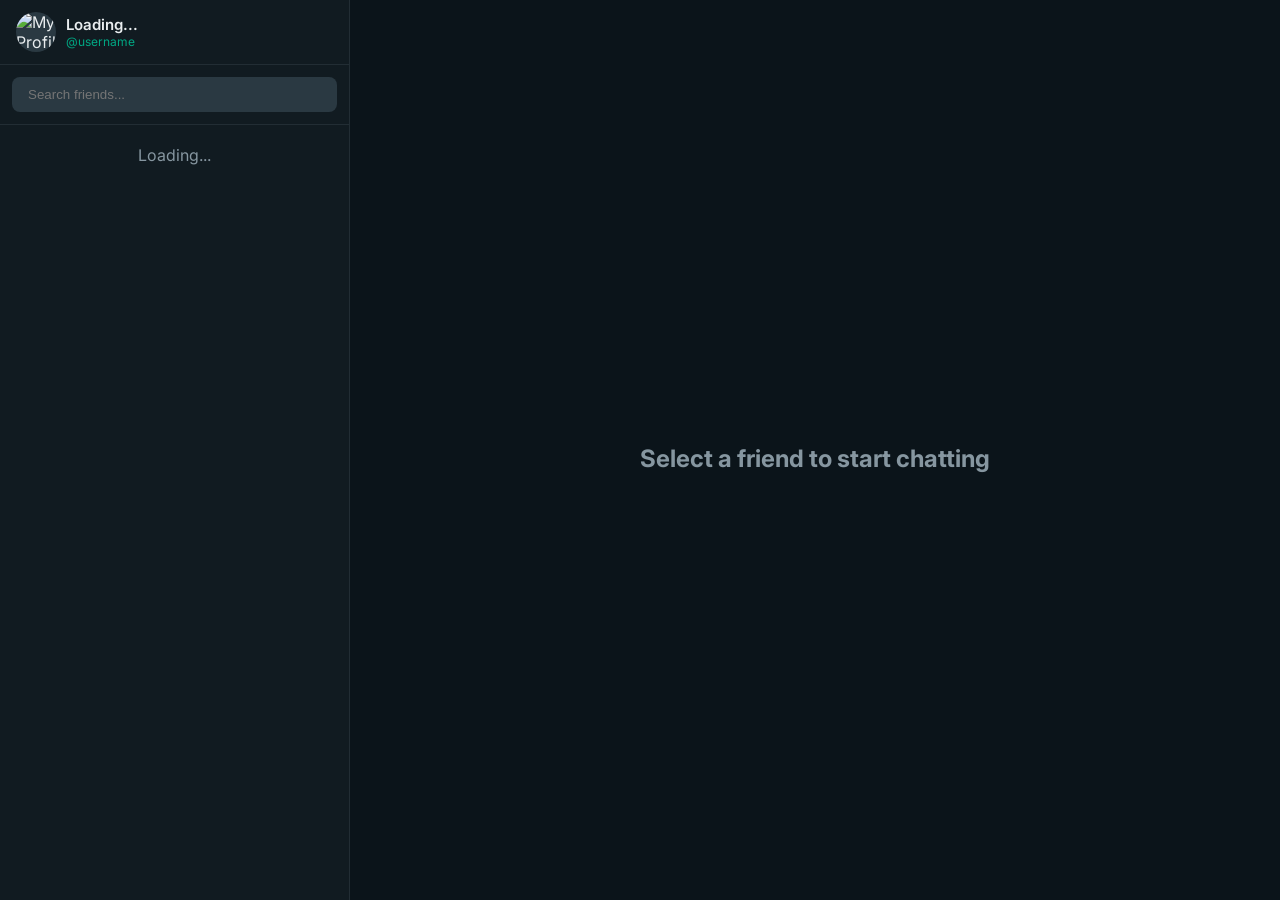
==== index.html @ bb592395 "Initial commit — Messager app" ====
<!DOCTYPE html>
<html lang="en">
<head>
    <meta charset="UTF-8">
    <meta name="viewport" content="width=device-width, initial-scale=1.0">
    <title>Messager</title>
    <link rel="stylesheet" href="style.css">
    <script src="https://unpkg.com/@phosphor-icons/web"></script>
</head>
<body>
    <div class="app-container">
        <!-- Sidebar -->
        <aside class="sidebar" id="sidebar">
            <header class="sidebar-header">
                <img src="https://ui-avatars.com/api/?name=Me&background=random" 
                     alt="My Profile" class="profile-avatar clickable-avatar" id="my-profile-avatar"
                     title="Edit Profile">
                <div class="sidebar-header-info" id="sidebar-header-info">
                    <div class="sidebar-my-name" id="sidebar-my-name">Loading...</div>
                    <div class="sidebar-my-username" id="sidebar-my-username">@username</div>
                </div>
                <div class="sidebar-actions">
                    <button class="attach-btn" id="edit-profile-btn" title="Edit Profile">
                        <i class="ph ph-pencil-simple ph-xl"></i>
                    </button>
                    <button class="attach-btn" id="logout-btn" title="Logout">
                        <i class="ph ph-sign-out ph-xl"></i>
                    </button>
                </div>
            </header>
            <div class="search-container">
                <input type="text" class="search-input" id="search-input" 
                       placeholder="Search friends...">
            </div>
            <div class="contact-list" id="contact-list">
                <div style="padding:20px;text-align:center;color:var(--text-secondary);">
                    Loading...
                </div>
            </div>
        </aside>

        <!-- Main Chat Area -->
        <main class="chat-area" id="chat-area">
            <div id="no-chat-selected" style="display:flex;flex-direction:column;
                 align-items:center;justify-content:center;height:100%;
                 color:var(--text-secondary);text-align:center;padding:20px;">
                <i class="ph ph-chat-teardrop-text" style="font-size:64px;margin-bottom:16px;"></i>
                <h2>Select a friend to start chatting</h2>
            </div>

            <div id="active-chat" style="display:none;height:100%;
                 flex-direction:column;width:100%;">
                <header class="chat-header">
                    <button class="attach-btn" id="back-btn" 
                            style="display:none;margin-right:8px;">
                        <i class="ph ph-arrow-left ph-xl"></i>
                    </button>
                    <img src="" alt="" class="profile-avatar" id="chat-avatar">
                    <div class="chat-header-info">
                        <div class="chat-header-name" id="chat-name">-</div>
                        <div class="chat-header-status">Online</div>
                    </div>
                </header>
                <div class="chat-messages" id="chat-messages"></div>
                <footer class="chat-input-area">
                    <!-- Hidden file input for image uploads -->
                    <input type="file" id="file-input" accept="image/*,video/*" style="display:none">
                    <button class="attach-btn" id="attach-btn" title="Send Image/Video">
                        <i class="ph ph-paperclip ph-xl"></i>
                    </button>
                    <input type="text" class="chat-input" id="msg-input" 
                           placeholder="Type a message">
                    <button class="send-btn" id="send-btn">
                        <i class="ph ph-paper-plane-right ph-xl"></i>
                    </button>
                </footer>
            </div>
        </main>
    </div>

    <!-- Profile Edit Modal -->
    <div class="modal-overlay" id="profile-modal" style="display:none;">
        <div class="modal-card">
            <div class="modal-header">
                <h3>Edit Profile</h3>
                <button class="attach-btn" id="close-profile-modal">
                    <i class="ph ph-x ph-xl"></i>
                </button>
            </div>
            <div class="modal-avatar-section">
                <img src="" alt="Avatar" class="modal-avatar" id="modal-avatar">
            </div>
            <div class="modal-body">
                <div class="modal-field">
                    <label for="profile-name-input">Display Name</label>
                    <input type="text" id="profile-name-input" placeholder="Your display name" maxlength="40">
                </div>
                <div class="modal-field">
                    <label for="profile-username-input">Username</label>
                    <div class="username-input-wrap">
                        <span class="at-prefix">@</span>
                        <input type="text" id="profile-username-input" placeholder="username" maxlength="24">
                    </div>
                    <div class="field-hint">Lowercase letters, numbers, underscores only</div>
                </div>
            </div>
            <div class="modal-footer">
                <div class="modal-error" id="profile-error"></div>
                <button class="btn-primary" id="save-profile-btn">Save Changes</button>
            </div>
        </div>
    </div>

    <!-- Firebase Compat (no imports needed!) -->
    <script src="https://www.gstatic.com/firebasejs/10.5.0/firebase-app-compat.js"></script>
    <script src="https://www.gstatic.com/firebasejs/10.5.0/firebase-auth-compat.js"></script>
    <script src="https://www.gstatic.com/firebasejs/10.5.0/firebase-firestore-compat.js"></script>
    <script src="firebase-config.js"></script>
    <script src="app.js"></script>
</body>
</html>
---- style.css ----
@import url('https://fonts.googleapis.com/css2?family=Inter:wght@300;400;500;600&display=swap');

:root {
  --bg-main: #0b141a;
  --bg-panel: #111b21;
  --bg-chat: #0b141a;
  --bg-hover: #202c33;
  --bg-input: #2a3942;
  --text-primary: #e9edef;
  --text-secondary: #8696a0;
  --accent: #00a884;
  --accent-hover: #008f6f;
  --msg-sent: #005c4b;
  --msg-received: #202c33;
  --border: #222d34;
}

* {
  box-sizing: border-box;
  margin: 0;
  padding: 0;
}

body {
  font-family: 'Inter', sans-serif;
  background-color: var(--bg-main);
  color: var(--text-primary);
  height: 100vh;
  display: flex;
  overflow: hidden;
}

/* Auth Page */
.auth-container {
  display: flex;
  justify-content: center;
  align-items: center;
  height: 100vh;
  width: 100%;
  background: linear-gradient(135deg, #0b141a, #111b21);
}

.auth-card {
  background-color: var(--bg-panel);
  padding: 40px;
  border-radius: 16px;
  box-shadow: 0 8px 32px rgba(0,0,0,0.4);
  width: 100%;
  max-width: 400px;
  text-align: center;
  animation: fadeIn 0.5s ease-out;
}

.auth-card h2 {
  margin-bottom: 24px;
  font-weight: 600;
  color: var(--text-primary);
}

.auth-form {
  display: flex;
  flex-direction: column;
  gap: 16px;
}

.input-group input {
  width: 100%;
  padding: 14px;
  border-radius: 8px;
  background-color: var(--bg-input);
  border: 1px solid var(--border);
  color: var(--text-primary);
  font-size: 15px;
  transition: border 0.3s;
}

.input-group input:focus {
  outline: none;
  border-color: var(--accent);
}

.btn-primary {
  background-color: var(--accent);
  color: #fff;
  padding: 14px;
  border: none;
  border-radius: 8px;
  font-size: 16px;
  font-weight: 500;
  cursor: pointer;
  transition: background-color 0.3s, transform 0.1s;
}

.btn-primary:hover {
  background-color: var(--accent-hover);
}

.btn-primary:active {
  transform: scale(0.98);
}

.auth-switch {
  margin-top: 20px;
  font-size: 14px;
  color: var(--text-secondary);
}

.auth-switch a {
  color: var(--accent);
  text-decoration: none;
  cursor: pointer;
}

.auth-switch a:hover {
  text-decoration: underline;
}

/* Chat Layout */
.app-container {
  display: flex;
  width: 100%;
  height: 100%;
  max-width: 1600px;
  margin: 0 auto;
}

/* Sidebar */
.sidebar {
  width: 350px;
  background-color: var(--bg-panel);
  display: flex;
  flex-direction: column;
  border-right: 1px solid var(--border);
}

.sidebar-header {
  padding: 12px 16px;
  background-color: var(--bg-panel);
  display: flex;
  align-items: center;
  gap: 10px;
  border-bottom: 1px solid var(--border);
}

.sidebar-header-info {
  flex: 1;
  min-width: 0;
}

.sidebar-my-name {
  font-size: 15px;
  font-weight: 600;
  color: var(--text-primary);
  white-space: nowrap;
  overflow: hidden;
  text-overflow: ellipsis;
}

.sidebar-my-username {
  font-size: 12px;
  color: var(--accent);
  white-space: nowrap;
  overflow: hidden;
  text-overflow: ellipsis;
}

.clickable-avatar {
  cursor: pointer;
  transition: opacity 0.2s, transform 0.2s;
}

.clickable-avatar:hover {
  opacity: 0.8;
  transform: scale(1.05);
}

/* Profile Edit Modal */
.modal-overlay {
  position: fixed;
  inset: 0;
  background: rgba(0,0,0,0.6);
  backdrop-filter: blur(4px);
  display: flex;
  align-items: center;
  justify-content: center;
  z-index: 999;
  animation: fadeIn 0.2s ease-out;
}

.modal-card {
  background-color: var(--bg-panel);
  border-radius: 16px;
  width: 100%;
  max-width: 400px;
  box-shadow: 0 20px 60px rgba(0,0,0,0.5);
  overflow: hidden;
  animation: slideInModal 0.25s ease-out;
}

@keyframes slideInModal {
  from { opacity: 0; transform: translateY(-20px) scale(0.97); }
  to   { opacity: 1; transform: translateY(0) scale(1); }
}

.modal-header {
  display: flex;
  justify-content: space-between;
  align-items: center;
  padding: 20px 20px 0;
}

.modal-header h3 {
  font-size: 17px;
  font-weight: 600;
}

.modal-avatar-section {
  display: flex;
  justify-content: center;
  padding: 20px 0 8px;
}

.modal-avatar {
  width: 80px;
  height: 80px;
  border-radius: 50%;
  border: 3px solid var(--accent);
  object-fit: cover;
}

.modal-body {
  padding: 16px 20px;
  display: flex;
  flex-direction: column;
  gap: 14px;
}

.modal-field {
  display: flex;
  flex-direction: column;
  gap: 6px;
}

.modal-field label {
  font-size: 13px;
  font-weight: 500;
  color: var(--text-secondary);
  text-transform: uppercase;
  letter-spacing: 0.05em;
}

.modal-field input {
  width: 100%;
  padding: 12px 14px;
  background-color: var(--bg-input);
  border: 1px solid var(--border);
  border-radius: 8px;
  color: var(--text-primary);
  font-size: 15px;
  transition: border-color 0.2s;
}

.modal-field input:focus {
  outline: none;
  border-color: var(--accent);
}

.username-input-wrap {
  display: flex;
  align-items: center;
  background-color: var(--bg-input);
  border: 1px solid var(--border);
  border-radius: 8px;
  overflow: hidden;
  transition: border-color 0.2s;
}

.username-input-wrap:focus-within {
  border-color: var(--accent);
}

.at-prefix {
  padding: 12px 8px 12px 14px;
  color: var(--accent);
  font-size: 15px;
  font-weight: 600;
  user-select: none;
}

.username-input-wrap input {
  border: none;
  border-radius: 0;
  padding: 12px 14px 12px 0;
}

.username-input-wrap input:focus {
  border-color: transparent;
}

.field-hint {
  font-size: 12px;
  color: var(--text-secondary);
}

.modal-footer {
  padding: 8px 20px 20px;
  display: flex;
  flex-direction: column;
  gap: 8px;
}

.modal-error {
  font-size: 13px;
  color: #ff6b6b;
  min-height: 18px;
  text-align: center;
}

.profile-avatar {
  width: 40px;
  height: 40px;
  border-radius: 50%;
  background-color: var(--bg-input);
  object-fit: cover;
}

.search-container {
  padding: 12px;
  border-bottom: 1px solid var(--border);
}

.search-input {
  width: 100%;
  padding: 10px 16px;
  background-color: var(--bg-input);
  border: none;
  border-radius: 8px;
  color: var(--text-primary);
}

.contact-list {
  flex: 1;
  overflow-y: auto;
}

.contact-item {
  display: flex;
  align-items: center;
  padding: 12px 16px;
  cursor: pointer;
  transition: background-color 0.2s;
}

.contact-item:hover {
  background-color: var(--bg-hover);
}

.contact-avatar {
  width: 48px;
  height: 48px;
  border-radius: 50%;
  background-color: var(--bg-input);
  margin-right: 16px;
  object-fit: cover;
}

.contact-info {
  flex: 1;
  border-bottom: 1px solid var(--border);
  padding-bottom: 12px;
}

.contact-item:last-child .contact-info {
  border-bottom: none;
}

.contact-name-time {
  display: flex;
  justify-content: space-between;
  margin-bottom: 4px;
}

.contact-name {
  font-weight: 500;
  font-size: 17px;
}

.contact-time {
  font-size: 12px;
  color: var(--text-secondary);
}

.contact-last-msg {
  font-size: 14px;
  color: var(--text-secondary);
  white-space: nowrap;
  overflow: hidden;
  text-overflow: ellipsis;
}

/* Main Chat Area */
.chat-area {
  flex: 1;
  display: flex;
  flex-direction: column;
  background-color: var(--bg-chat);
  position: relative;
}

.chat-header {
  padding: 16px;
  background-color: var(--bg-panel);
  display: flex;
  align-items: center;
  border-bottom: 1px solid var(--border);
}

.chat-header-info {
  margin-left: 16px;
}

.chat-header-name {
  font-size: 16px;
  font-weight: 500;
}

.chat-header-status {
  font-size: 13px;
  color: var(--text-secondary);
}

.chat-messages {
  flex: 1;
  padding: 24px;
  overflow-y: auto;
  display: flex;
  flex-direction: column;
  gap: 12px;
}

.message {
  max-width: 65%;
  padding: 8px 12px;
  border-radius: 8px;
  font-size: 15px;
  line-height: 1.4;
  position: relative;
  animation: slideIn 0.3s ease-out;
}

.message-received {
  background-color: var(--msg-received);
  align-self: flex-start;
  border-top-left-radius: 0;
}

.message-sent {
  background-color: var(--msg-sent);
  align-self: flex-end;
  border-top-right-radius: 0;
}

.message-time {
  display: block;
  font-size: 11px;
  color: rgba(255, 255, 255, 0.6);
  text-align: right;
  margin-top: 4px;
}

.chat-input-area {
  padding: 16px;
  background-color: var(--bg-panel);
  display: flex;
  align-items: center;
  gap: 12px;
}

.attach-btn, .send-btn {
  background: none;
  border: none;
  color: var(--text-secondary);
  cursor: pointer;
  padding: 8px;
  border-radius: 50%;
  transition: background-color 0.2s, color 0.2s;
}

.attach-btn:hover, .send-btn:hover {
  background-color: var(--bg-hover);
  color: var(--text-primary);
}

.chat-input {
  flex: 1;
  padding: 12px 16px;
  background-color: var(--bg-input);
  border: none;
  border-radius: 8px;
  color: var(--text-primary);
  font-size: 15px;
}

.chat-input:focus {
  outline: none;
}

/* Media Messages */
.chat-image {
    max-width: 100%;
    max-height: 250px;
    border-radius: 8px;
    display: block;
    cursor: pointer;
    margin-bottom: 4px;
    object-fit: cover;
}

/* Animations */
@keyframes fadeIn {
  from { opacity: 0; transform: translateY(10px); }
  to { opacity: 1; transform: translateY(0); }
}

@keyframes slideIn {
  from { opacity: 0; transform: translateY(5px); }
  to { opacity: 1; transform: translateY(0); }
}

/* Responsive */
@media (max-width: 768px) {
  .sidebar {
    width: 100%;
    display: flex; /* Toggle via JS */
  }
  .chat-area {
    display: none; /* Hide chat area on mobile initially */
    width: 100%;
  }
}
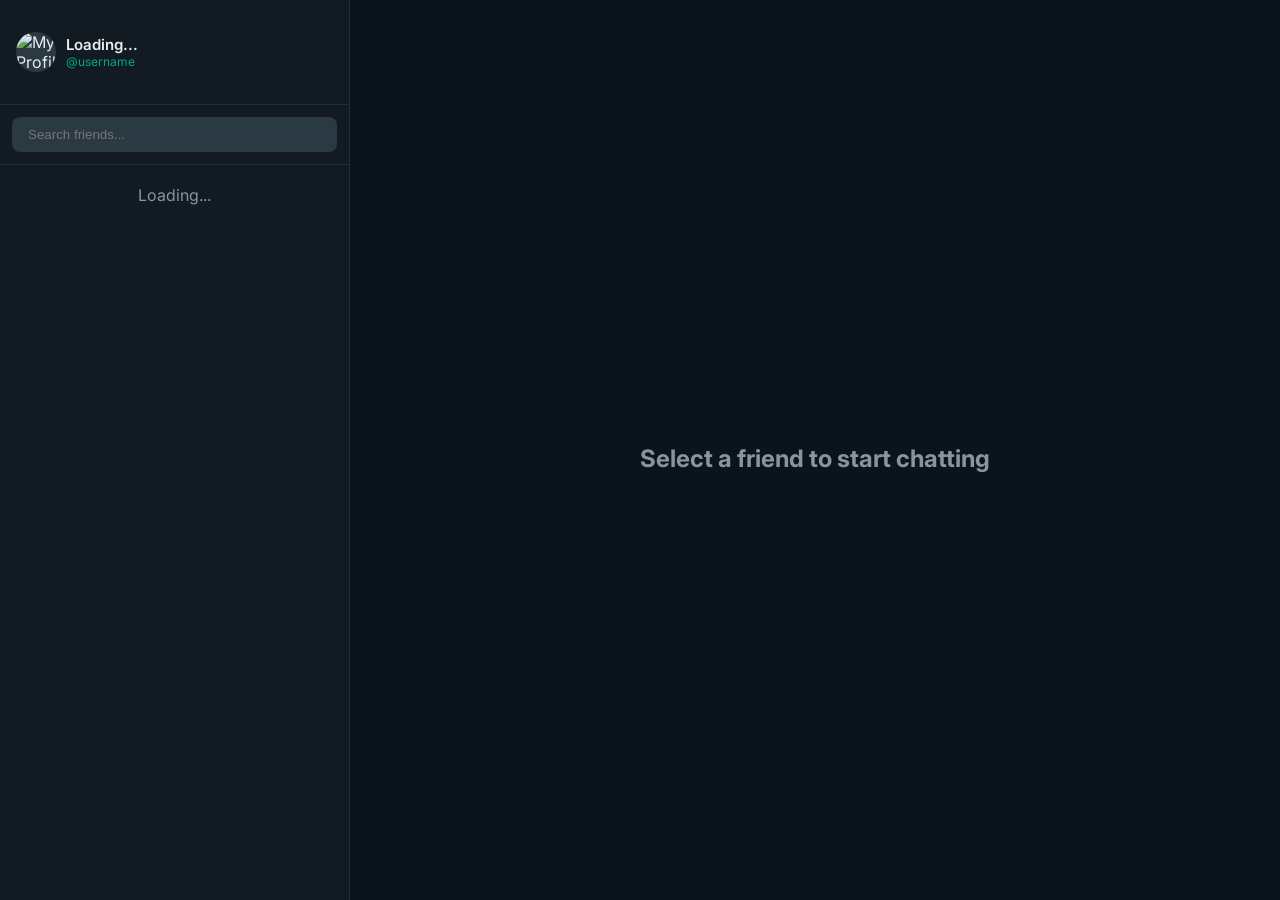
==== commit 23b46360: "Fix mobile typing input and send card display, safe-areas, and keyboard resizing" ====
--- a/index.html
+++ b/index.html
@@ -2,7 +2,7 @@
 <html lang="en">
 <head>
     <meta charset="UTF-8">
-    <meta name="viewport" content="width=device-width, initial-scale=1.0">
+    <meta name="viewport" content="width=device-width, initial-scale=1.0, maximum-scale=1.0, user-scalable=no, viewport-fit=cover, interactive-widget=resizes-content">
     <title>Messager</title>
     <link rel="stylesheet" href="style.css">
     <script src="https://unpkg.com/@phosphor-icons/web"></script>
@@ -49,7 +49,7 @@
             </div>
 
             <div id="active-chat" style="display:none;height:100%;
-                 flex-direction:column;width:100%;">
+                 flex-direction:column;width:100%;min-height:0;overflow:hidden;">
                 <header class="chat-header">
                     <button class="attach-btn" id="back-btn" 
                             style="display:none;margin-right:8px;">
@@ -115,6 +115,7 @@
     <script src="https://www.gstatic.com/firebasejs/10.5.0/firebase-app-compat.js"></script>
     <script src="https://www.gstatic.com/firebasejs/10.5.0/firebase-auth-compat.js"></script>
     <script src="https://www.gstatic.com/firebasejs/10.5.0/firebase-firestore-compat.js"></script>
+    <script src="https://www.gstatic.com/firebasejs/10.5.0/firebase-storage-compat.js"></script>
     <script src="firebase-config.js"></script>
     <script src="app.js"></script>
 </body>
--- a/style.css
+++ b/style.css
@@ -21,13 +21,17 @@
   padding: 0;
 }
 
-body {
+html, body {
   font-family: 'Inter', sans-serif;
   background-color: var(--bg-main);
   color: var(--text-primary);
-  height: 100vh;
-  display: flex;
-  overflow: hidden;
+  height: 100%;
+  height: 100dvh;
+  margin: 0;
+  padding: 0;
+  display: flex;
+  overflow: hidden;
+  width: 100%;
 }
 
 /* Auth Page */
@@ -120,8 +124,11 @@
   display: flex;
   width: 100%;
   height: 100%;
+  height: 100dvh;
   max-width: 1600px;
   margin: 0 auto;
+  overflow: hidden;
+  position: relative;
 }
 
 /* Sidebar */
@@ -405,18 +412,22 @@
   flex-direction: column;
   background-color: var(--bg-chat);
   position: relative;
+  height: 100%;
+  min-height: 0;
+  overflow: hidden;
 }
 
 .chat-header {
-  padding: 16px;
+  padding: 14px 16px;
   background-color: var(--bg-panel);
   display: flex;
   align-items: center;
   border-bottom: 1px solid var(--border);
+  flex-shrink: 0;
 }
 
 .chat-header-info {
-  margin-left: 16px;
+  margin-left: 14px;
 }
 
 .chat-header-name {
@@ -430,22 +441,25 @@
 }
 
 .chat-messages {
-  flex: 1;
-  padding: 24px;
+  flex: 1 1 0%;
+  min-height: 0;
+  padding: 20px;
   overflow-y: auto;
+  -webkit-overflow-scrolling: touch;
   display: flex;
   flex-direction: column;
   gap: 12px;
 }
 
 .message {
-  max-width: 65%;
+  max-width: 70%;
   padding: 8px 12px;
   border-radius: 8px;
   font-size: 15px;
   line-height: 1.4;
   position: relative;
   animation: slideIn 0.3s ease-out;
+  word-break: break-word;
 }
 
 .message-received {
@@ -468,41 +482,85 @@
   margin-top: 4px;
 }
 
+/* Typing Bar & Send Button Card */
 .chat-input-area {
-  padding: 16px;
+  flex-shrink: 0;
+  padding: 12px 16px;
+  padding-bottom: max(12px, env(safe-area-inset-bottom));
   background-color: var(--bg-panel);
   display: flex;
   align-items: center;
-  gap: 12px;
-}
-
-.attach-btn, .send-btn {
+  gap: 10px;
+  border-top: 1px solid var(--border);
+  position: relative;
+  z-index: 10;
+  width: 100%;
+  box-sizing: border-box;
+}
+
+.attach-btn {
   background: none;
   border: none;
   color: var(--text-secondary);
   cursor: pointer;
   padding: 8px;
+  width: 40px;
+  height: 40px;
+  min-width: 40px;
   border-radius: 50%;
+  display: flex;
+  align-items: center;
+  justify-content: center;
+  flex-shrink: 0;
   transition: background-color 0.2s, color 0.2s;
 }
 
-.attach-btn:hover, .send-btn:hover {
+.attach-btn:hover {
   background-color: var(--bg-hover);
   color: var(--text-primary);
+}
+
+.send-btn {
+  background-color: var(--accent);
+  color: #ffffff;
+  border: none;
+  cursor: pointer;
+  width: 44px;
+  height: 44px;
+  min-width: 44px;
+  border-radius: 50%;
+  display: flex;
+  align-items: center;
+  justify-content: center;
+  flex-shrink: 0;
+  box-shadow: 0 2px 8px rgba(0, 168, 132, 0.35);
+  transition: background-color 0.2s, transform 0.1s;
+}
+
+.send-btn:hover {
+  background-color: var(--accent-hover);
+}
+
+.send-btn:active {
+  transform: scale(0.92);
 }
 
 .chat-input {
   flex: 1;
-  padding: 12px 16px;
+  min-width: 0;
+  padding: 12px 18px;
   background-color: var(--bg-input);
-  border: none;
-  border-radius: 8px;
-  color: var(--text-primary);
-  font-size: 15px;
+  border: 1px solid transparent;
+  border-radius: 24px;
+  color: var(--text-primary);
+  font-size: 16px; /* 16px prevents iOS automatic zoom */
+  line-height: 1.4;
+  outline: none;
+  transition: border-color 0.2s;
 }
 
 .chat-input:focus {
-  outline: none;
+  border-color: var(--accent);
 }
 
 /* Media Messages */
@@ -527,14 +585,42 @@
   to { opacity: 1; transform: translateY(0); }
 }
 
-/* Responsive */
+/* Responsive (Mobile & Tablet) */
 @media (max-width: 768px) {
   .sidebar {
     width: 100%;
-    display: flex; /* Toggle via JS */
+    height: 100%;
+    display: flex;
   }
   .chat-area {
-    display: none; /* Hide chat area on mobile initially */
+    display: none;
     width: 100%;
-  }
-}
+    height: 100%;
+  }
+  .chat-messages {
+    padding: 14px 12px;
+  }
+  .message {
+    max-width: 82%;
+  }
+  .chat-input-area {
+    padding: 10px 12px;
+    padding-bottom: max(10px, env(safe-area-inset-bottom));
+    gap: 8px;
+  }
+  .chat-input {
+    padding: 10px 14px;
+    font-size: 16px;
+  }
+  .send-btn {
+    width: 40px;
+    height: 40px;
+    min-width: 40px;
+  }
+  .attach-btn {
+    width: 36px;
+    height: 36px;
+    min-width: 36px;
+    padding: 6px;
+  }
+}
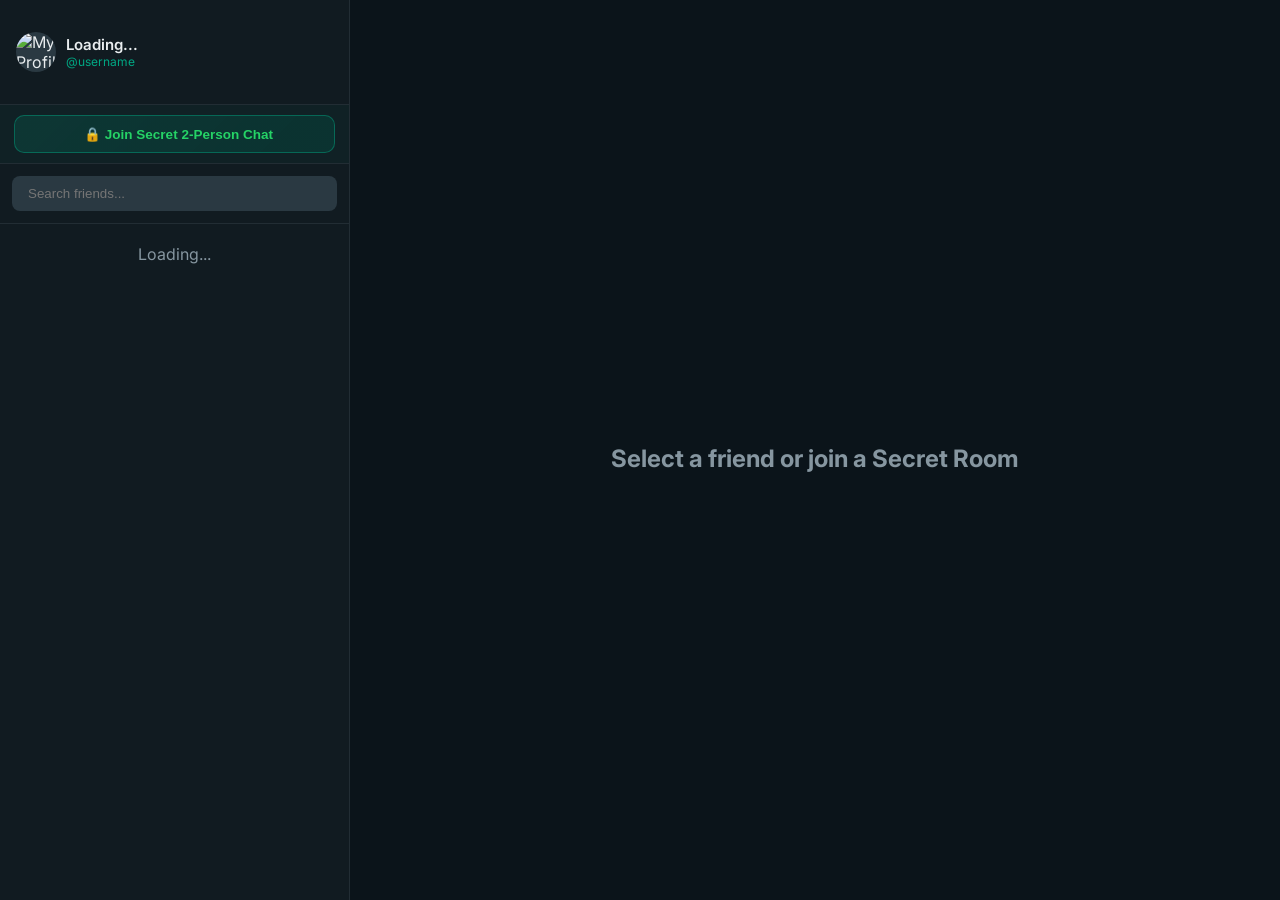
==== commit 4506ac18: "Add Secret 2-Person Chat Room with Passphrase, copy key, and clear room feature" ====
--- a/index.html
+++ b/index.html
@@ -28,6 +28,12 @@
                     </button>
                 </div>
             </header>
+            <div class="secret-room-bar">
+                <button class="secret-room-btn" id="open-secret-modal-btn">
+                    <i class="ph ph-lock-key ph-bold"></i>
+                    <span>🔒 Join Secret 2-Person Chat</span>
+                </button>
+            </div>
             <div class="search-container">
                 <input type="text" class="search-input" id="search-input" 
                        placeholder="Search friends...">
@@ -45,7 +51,7 @@
                  align-items:center;justify-content:center;height:100%;
                  color:var(--text-secondary);text-align:center;padding:20px;">
                 <i class="ph ph-chat-teardrop-text" style="font-size:64px;margin-bottom:16px;"></i>
-                <h2>Select a friend to start chatting</h2>
+                <h2>Select a friend or join a Secret Room</h2>
             </div>
 
             <div id="active-chat" style="display:none;height:100%;
@@ -58,7 +64,18 @@
                     <img src="" alt="" class="profile-avatar" id="chat-avatar">
                     <div class="chat-header-info">
                         <div class="chat-header-name" id="chat-name">-</div>
-                        <div class="chat-header-status">Online</div>
+                        <div class="chat-header-status" id="chat-status">Online</div>
+                    </div>
+                    <div class="chat-header-actions" id="chat-header-actions" style="margin-left:auto;display:flex;gap:6px;">
+                        <button class="attach-btn" id="copy-secret-key-btn" style="display:none;" title="Copy Secret Passphrase">
+                            <i class="ph ph-copy ph-xl"></i>
+                        </button>
+                        <button class="attach-btn" id="clear-secret-btn" style="display:none;" title="Clear All Room Messages">
+                            <i class="ph ph-trash ph-xl"></i>
+                        </button>
+                        <button class="attach-btn" id="leave-secret-btn" style="display:none;" title="Leave Secret Room">
+                            <i class="ph ph-x-circle ph-xl"></i>
+                        </button>
                     </div>
                 </header>
                 <div class="chat-messages" id="chat-messages"></div>
@@ -111,6 +128,41 @@
         </div>
     </div>
 
+    <!-- Secret Room Modal -->
+    <div class="modal-overlay" id="secret-modal" style="display:none;">
+        <div class="modal-card">
+            <div class="modal-header">
+                <div style="display:flex;align-items:center;gap:8px;">
+                    <i class="ph ph-lock-key ph-xl" style="color:var(--accent);"></i>
+                    <h3 style="margin:0;">Secret 2-Person Room</h3>
+                </div>
+                <button class="attach-btn" id="close-secret-modal">
+                    <i class="ph ph-x ph-xl"></i>
+                </button>
+            </div>
+            <div class="modal-body">
+                <p style="font-size:13px;color:var(--text-secondary);line-height:1.5;">
+                    Enter any private passphrase. Share this exact passphrase with your friend — only the two of you with this key can see each other and chat!
+                </p>
+                <div class="modal-field">
+                    <label for="secret-key-input">Room Passphrase / Secret Key</label>
+                    <div class="secret-input-wrap">
+                        <input type="text" id="secret-key-input" placeholder="e.g. moonlight_789" autocomplete="off" spellcheck="false" maxlength="50">
+                        <button type="button" class="btn-subtle" id="generate-key-btn" title="Generate random passphrase">
+                            <i class="ph ph-arrows-clockwise"></i> Generate
+                        </button>
+                    </div>
+                </div>
+            </div>
+            <div class="modal-footer">
+                <div class="modal-error" id="secret-error"></div>
+                <button class="btn-primary" id="enter-secret-room-btn">
+                    <i class="ph ph-sign-in"></i> Join Secret Room
+                </button>
+            </div>
+        </div>
+    </div>
+
     <!-- Firebase Compat (no imports needed!) -->
     <script src="https://www.gstatic.com/firebasejs/10.5.0/firebase-app-compat.js"></script>
     <script src="https://www.gstatic.com/firebasejs/10.5.0/firebase-auth-compat.js"></script>
--- a/style.css
+++ b/style.css
@@ -585,6 +585,76 @@
   to { opacity: 1; transform: translateY(0); }
 }
 
+/* Secret Room Styles */
+.secret-room-bar {
+  padding: 10px 14px;
+  border-bottom: 1px solid var(--border);
+  background-color: rgba(0, 168, 132, 0.04);
+}
+
+.secret-room-btn {
+  width: 100%;
+  display: flex;
+  align-items: center;
+  justify-content: center;
+  gap: 8px;
+  background: linear-gradient(135deg, rgba(0, 168, 132, 0.16), rgba(0, 92, 75, 0.3));
+  border: 1px solid rgba(0, 168, 132, 0.45);
+  color: #25d366;
+  padding: 10px 14px;
+  border-radius: 10px;
+  font-size: 13.5px;
+  font-weight: 600;
+  cursor: pointer;
+  transition: all 0.2s ease;
+}
+
+.secret-room-btn:hover {
+  background: linear-gradient(135deg, rgba(0, 168, 132, 0.3), rgba(0, 92, 75, 0.5));
+  border-color: var(--accent);
+  color: #fff;
+  transform: translateY(-1px);
+}
+
+.secret-input-wrap {
+  display: flex;
+  align-items: center;
+  gap: 8px;
+}
+
+.secret-input-wrap input {
+  flex: 1;
+}
+
+.btn-subtle {
+  background-color: var(--bg-hover);
+  border: 1px solid var(--border);
+  color: var(--text-primary);
+  padding: 10px 14px;
+  border-radius: 8px;
+  cursor: pointer;
+  font-size: 13px;
+  font-weight: 500;
+  display: flex;
+  align-items: center;
+  gap: 6px;
+  white-space: nowrap;
+  transition: background-color 0.2s;
+}
+
+.btn-subtle:hover {
+  background-color: var(--bg-input);
+  color: var(--accent);
+}
+
+.message-sender {
+  display: block;
+  font-size: 11.5px;
+  font-weight: 600;
+  color: #00d2a0;
+  margin-bottom: 2px;
+}
+
 /* Responsive (Mobile & Tablet) */
 @media (max-width: 768px) {
   .sidebar {
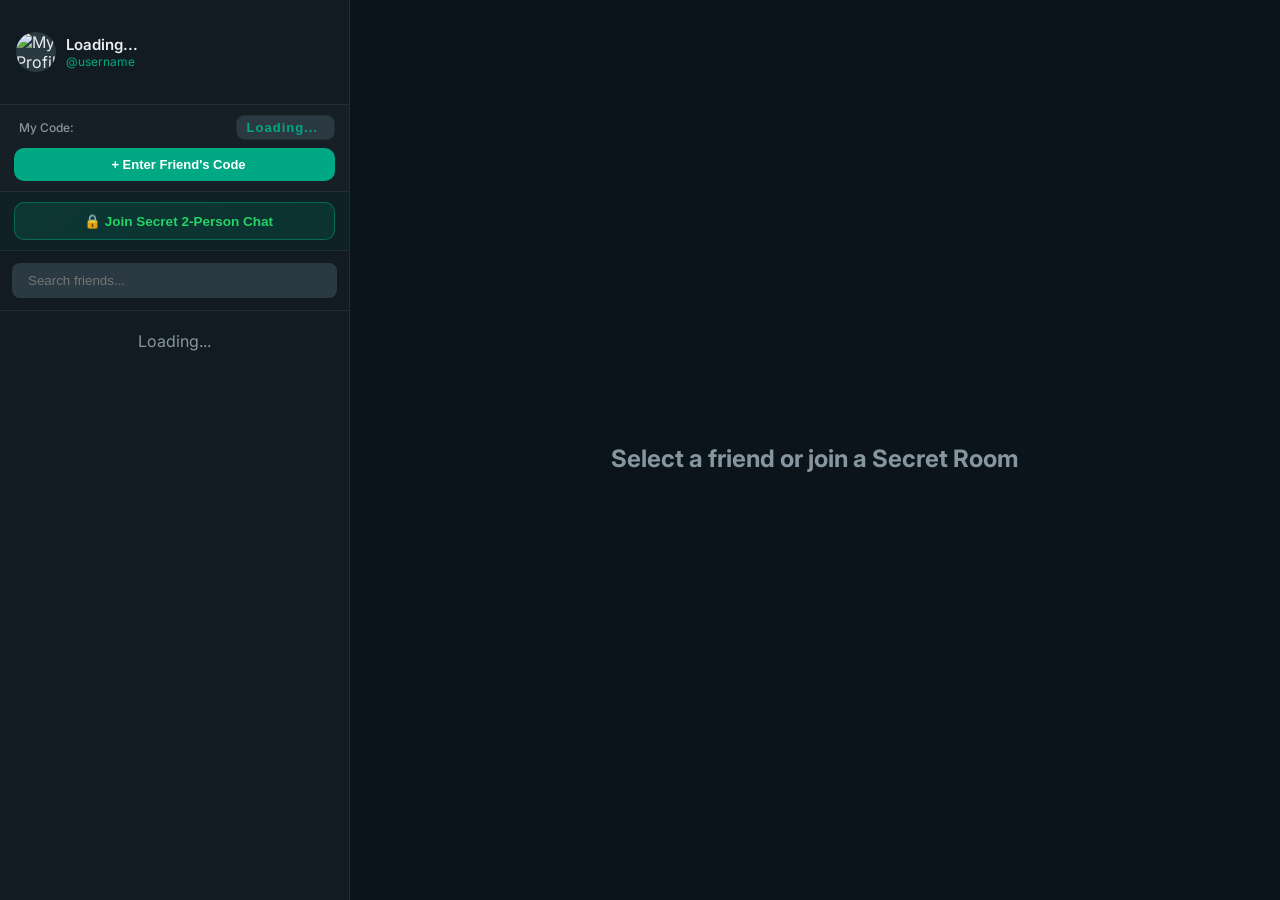
==== commit 896abbe6: "Implement private contacts with unique 6-digit Invite Code pairing" ====
--- a/index.html
+++ b/index.html
@@ -28,6 +28,19 @@
                     </button>
                 </div>
             </header>
+            <div class="invite-banner">
+                <div class="invite-banner-header">
+                    <span class="invite-label"><i class="ph ph-qr-code"></i> My Code:</span>
+                    <button class="copy-code-chip" id="copy-my-code-btn" title="Copy your Invite Code">
+                        <span id="my-invite-code">Loading...</span>
+                        <i class="ph ph-copy"></i>
+                    </button>
+                </div>
+                <button class="add-friend-btn" id="open-add-friend-btn">
+                    <i class="ph ph-user-plus ph-bold"></i>
+                    <span>+ Enter Friend's Code</span>
+                </button>
+            </div>
             <div class="secret-room-bar">
                 <button class="secret-room-btn" id="open-secret-modal-btn">
                     <i class="ph ph-lock-key ph-bold"></i>
@@ -76,6 +89,9 @@
                         <button class="attach-btn" id="leave-secret-btn" style="display:none;" title="Leave Secret Room">
                             <i class="ph ph-x-circle ph-xl"></i>
                         </button>
+                        <button class="attach-btn" id="delete-contact-btn" style="display:none;color:#ef4444;" title="Delete Contact & Chat">
+                            <i class="ph ph-trash ph-xl" style="color:#ef4444;"></i>
+                        </button>
                     </div>
                 </header>
                 <div class="chat-messages" id="chat-messages"></div>
@@ -158,6 +174,38 @@
                 <div class="modal-error" id="secret-error"></div>
                 <button class="btn-primary" id="enter-secret-room-btn">
                     <i class="ph ph-sign-in"></i> Join Secret Room
+                </button>
+            </div>
+        </div>
+    </div>
+
+    <!-- Add Friend by Invite Code Modal -->
+    <div class="modal-overlay" id="add-friend-modal" style="display:none;">
+        <div class="modal-card">
+            <div class="modal-header">
+                <div style="display:flex;align-items:center;gap:8px;">
+                    <i class="ph ph-user-plus ph-xl" style="color:var(--accent);"></i>
+                    <h3 style="margin:0;">Add Friend by Code</h3>
+                </div>
+                <button class="attach-btn" id="close-add-friend-modal">
+                    <i class="ph ph-x ph-xl"></i>
+                </button>
+            </div>
+            <div class="modal-body">
+                <p style="font-size:13px;color:var(--text-secondary);line-height:1.5;">
+                    Enter your friend's 6-character Invite Code. Once connected, both of you can chat privately.
+                </p>
+                <div class="modal-field">
+                    <label for="friend-code-input">Friend's Invite Code</label>
+                    <input type="text" id="friend-code-input" placeholder="e.g. K7M9P2" 
+                           maxlength="10" autocomplete="off" spellcheck="false"
+                           style="text-transform:uppercase;letter-spacing:3px;font-weight:700;font-size:20px;text-align:center;">
+                </div>
+            </div>
+            <div class="modal-footer">
+                <div class="modal-error" id="add-friend-error"></div>
+                <button class="btn-primary" id="confirm-add-friend-btn">
+                    <i class="ph ph-check-circle"></i> Connect & Chat
                 </button>
             </div>
         </div>
--- a/style.css
+++ b/style.css
@@ -362,13 +362,32 @@
   background-color: var(--bg-hover);
 }
 
+.avatar-wrap {
+  position: relative;
+  margin-right: 14px;
+  flex-shrink: 0;
+  display: inline-block;
+}
+
 .contact-avatar {
   width: 48px;
   height: 48px;
   border-radius: 50%;
   background-color: var(--bg-input);
-  margin-right: 16px;
+  display: block;
   object-fit: cover;
+}
+
+.avatar-online-badge {
+  position: absolute;
+  bottom: 1px;
+  right: 1px;
+  width: 12px;
+  height: 12px;
+  background-color: #25d366;
+  border: 2px solid var(--bg-panel);
+  border-radius: 50%;
+  box-shadow: 0 0 6px rgba(37, 211, 102, 0.7);
 }
 
 .contact-info {
@@ -400,9 +419,49 @@
 .contact-last-msg {
   font-size: 14px;
   color: var(--text-secondary);
+  display: flex;
+  align-items: center;
+  justify-content: space-between;
+  gap: 8px;
+}
+
+.last-msg-text {
   white-space: nowrap;
   overflow: hidden;
   text-overflow: ellipsis;
+  flex: 1;
+}
+
+.unread-dot {
+  width: 10px;
+  height: 10px;
+  min-width: 10px;
+  background-color: var(--accent);
+  border-radius: 50%;
+  display: inline-block;
+  box-shadow: 0 0 8px rgba(0, 168, 132, 0.8);
+  animation: pulseDot 2s infinite ease-in-out;
+}
+
+@keyframes pulseDot {
+  0% { transform: scale(0.95); box-shadow: 0 0 0 0 rgba(0, 168, 132, 0.8); }
+  70% { transform: scale(1.15); box-shadow: 0 0 0 6px rgba(0, 168, 132, 0); }
+  100% { transform: scale(0.95); box-shadow: 0 0 0 0 rgba(0, 168, 132, 0); }
+}
+
+.contact-item.has-unread .contact-name {
+  color: #fff;
+  font-weight: 600;
+}
+
+.contact-item.has-unread .contact-time {
+  color: var(--accent);
+  font-weight: 600;
+}
+
+.contact-item.has-unread .last-msg-text {
+  color: var(--text-primary);
+  font-weight: 500;
 }
 
 /* Main Chat Area */
@@ -520,6 +579,11 @@
   color: var(--text-primary);
 }
 
+#delete-contact-btn:hover {
+  background-color: rgba(239, 68, 68, 0.15);
+  color: #ef4444;
+}
+
 .send-btn {
   background-color: var(--accent);
   color: #ffffff;
@@ -585,6 +649,90 @@
   to { opacity: 1; transform: translateY(0); }
 }
 
+/* Invite Code & Contact Privacy */
+.invite-banner {
+  padding: 10px 14px;
+  border-bottom: 1px solid var(--border);
+  background-color: rgba(255, 255, 255, 0.02);
+  display: flex;
+  flex-direction: column;
+  gap: 8px;
+}
+
+.invite-banner-header {
+  display: flex;
+  align-items: center;
+  justify-content: space-between;
+}
+
+.invite-label {
+  font-size: 12px;
+  color: var(--text-secondary);
+  display: flex;
+  align-items: center;
+  gap: 5px;
+  font-weight: 500;
+}
+
+.copy-code-chip {
+  display: inline-flex;
+  align-items: center;
+  gap: 6px;
+  background-color: var(--bg-input);
+  border: 1px solid var(--border);
+  color: var(--accent);
+  font-weight: 700;
+  font-size: 13px;
+  padding: 4px 10px;
+  border-radius: 8px;
+  cursor: pointer;
+  letter-spacing: 1px;
+  transition: all 0.2s ease;
+}
+
+.copy-code-chip:hover {
+  border-color: var(--accent);
+  background-color: var(--bg-hover);
+  transform: translateY(-1px);
+}
+
+.copy-code-chip.copied {
+  color: #25d366;
+  border-color: #25d366;
+}
+
+.add-friend-btn {
+  width: 100%;
+  display: flex;
+  align-items: center;
+  justify-content: center;
+  gap: 8px;
+  background-color: var(--accent);
+  color: #ffffff;
+  border: none;
+  padding: 9px 14px;
+  border-radius: 10px;
+  font-size: 13px;
+  font-weight: 600;
+  cursor: pointer;
+  transition: all 0.2s ease;
+}
+
+.add-friend-btn:hover {
+  background-color: var(--accent-hover);
+  transform: translateY(-1px);
+}
+
+.empty-contacts-state {
+  padding: 36px 20px;
+  text-align: center;
+  color: var(--text-secondary);
+  display: flex;
+  flex-direction: column;
+  align-items: center;
+  justify-content: center;
+}
+
 /* Secret Room Styles */
 .secret-room-bar {
   padding: 10px 14px;
@@ -694,3 +842,55 @@
     padding: 6px;
   }
 }
+
+/* Live Typing Status & Bubble */
+.typing-status {
+  color: #25d366;
+  font-weight: 500;
+  display: inline-flex;
+  align-items: center;
+}
+
+.typing-bubble {
+  align-self: flex-start;
+  background-color: var(--msg-received);
+  padding: 10px 14px;
+  border-radius: 16px;
+  border-top-left-radius: 0;
+  display: inline-flex;
+  align-items: center;
+  gap: 4px;
+  max-width: 80px;
+  animation: fadeIn 0.2s ease-out;
+}
+
+.typing-dots {
+  display: flex;
+  align-items: center;
+  gap: 4px;
+}
+
+.typing-dots span {
+  width: 6px;
+  height: 6px;
+  background-color: var(--text-secondary);
+  border-radius: 50%;
+  animation: typingBounce 1.4s infinite ease-in-out;
+}
+
+.typing-dots span:nth-child(1) { animation-delay: 0s; }
+.typing-dots span:nth-child(2) { animation-delay: 0.2s; }
+.typing-dots span:nth-child(3) { animation-delay: 0.4s; }
+
+@keyframes typingBounce {
+  0%, 80%, 100% {
+    transform: translateY(0);
+    opacity: 0.4;
+  }
+  40% {
+    transform: translateY(-5px);
+    opacity: 1;
+    background-color: #25d366;
+  }
+}
+
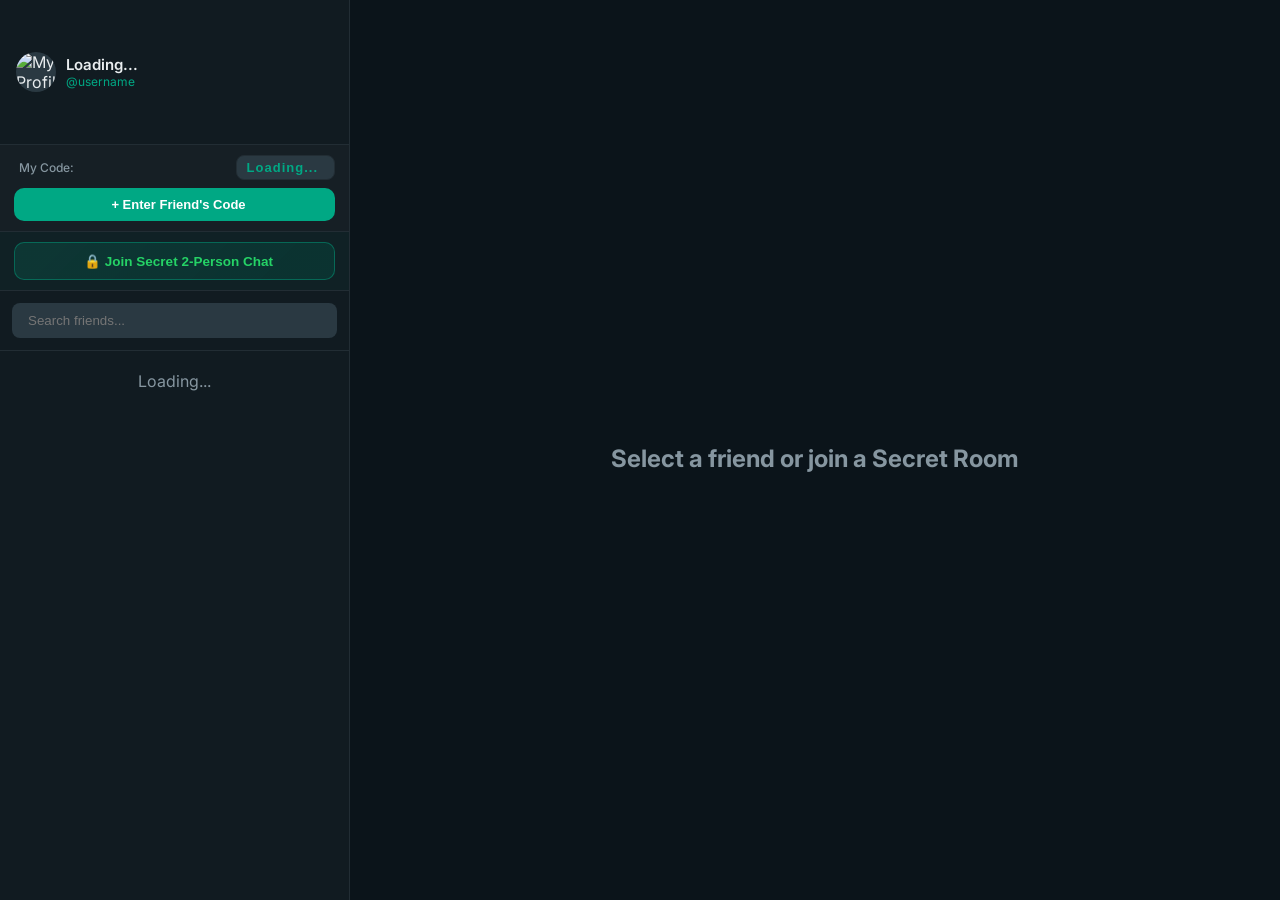
==== commit 438d0b92: "Add Clear Chat vs Delete Contact options, in-app Sync button, and fix page refresh resiliency" ====
--- a/index.html
+++ b/index.html
@@ -20,6 +20,9 @@
                     <div class="sidebar-my-username" id="sidebar-my-username">@username</div>
                 </div>
                 <div class="sidebar-actions">
+                    <button class="attach-btn" id="refresh-app-btn" title="Refresh & Sync">
+                        <i class="ph ph-arrows-clockwise ph-xl"></i>
+                    </button>
                     <button class="attach-btn" id="edit-profile-btn" title="Edit Profile">
                         <i class="ph ph-pencil-simple ph-xl"></i>
                     </button>
@@ -89,7 +92,10 @@
                         <button class="attach-btn" id="leave-secret-btn" style="display:none;" title="Leave Secret Room">
                             <i class="ph ph-x-circle ph-xl"></i>
                         </button>
-                        <button class="attach-btn" id="delete-contact-btn" style="display:none;color:#ef4444;" title="Delete Contact & Chat">
+                        <button class="attach-btn" id="clear-chat-btn" style="display:none;" title="Clear Chat Messages">
+                            <i class="ph ph-broom ph-xl"></i>
+                        </button>
+                        <button class="attach-btn" id="delete-contact-btn" style="display:none;color:#ef4444;" title="Delete Chat & Remove Contact">
                             <i class="ph ph-trash ph-xl" style="color:#ef4444;"></i>
                         </button>
                     </div>
@@ -206,6 +212,59 @@
                 <div class="modal-error" id="add-friend-error"></div>
                 <button class="btn-primary" id="confirm-add-friend-btn">
                     <i class="ph ph-check-circle"></i> Connect & Chat
+                </button>
+            </div>
+        </div>
+    </div>
+
+    <!-- Manage Chat Options Modal (Clear vs Delete) -->
+    <div class="modal-overlay" id="manage-chat-modal" style="display:none;">
+        <div class="modal-card">
+            <div class="modal-header">
+                <div style="display:flex;align-items:center;gap:8px;">
+                    <i class="ph ph-chat-teardrop-dots ph-xl" style="color:var(--accent);"></i>
+                    <h3 id="manage-chat-title" style="margin:0;">Chat Options</h3>
+                </div>
+                <button class="attach-btn" id="close-manage-chat-modal">
+                    <i class="ph ph-x ph-xl"></i>
+                </button>
+            </div>
+            <div class="modal-body" style="gap:14px;">
+                <p style="font-size:13px;color:var(--text-secondary);line-height:1.5;">
+                    Choose an action for this conversation:
+                </p>
+                
+                <!-- Option 1: Clear Chat Messages -->
+                <div class="manage-chat-option" id="action-clear-chat">
+                    <div class="option-icon" style="background:rgba(0, 168, 132, 0.15);color:var(--accent);">
+                        <i class="ph ph-broom ph-xl"></i>
+                    </div>
+                    <div class="option-info">
+                        <div class="option-title">Clear Chat Messages</div>
+                        <div class="option-desc">Deletes all messages in this chat. Contact remains in your list so you can keep chatting.</div>
+                    </div>
+                    <button class="btn-subtle" id="confirm-clear-chat-btn" style="color:var(--accent);border-color:var(--accent);padding:8px 14px;">
+                        Clear
+                    </button>
+                </div>
+
+                <!-- Option 2: Delete Chat & Remove Contact -->
+                <div class="manage-chat-option danger" id="action-delete-chat">
+                    <div class="option-icon" style="background:rgba(239, 68, 68, 0.15);color:#ef4444;">
+                        <i class="ph ph-trash ph-xl"></i>
+                    </div>
+                    <div class="option-info">
+                        <div class="option-title" style="color:#ef4444;">Delete Chat & Contact</div>
+                        <div class="option-desc">Deletes all messages and unpairs this friend from your contacts list.</div>
+                    </div>
+                    <button class="btn-subtle" id="confirm-delete-chat-btn" style="color:#ef4444;border-color:rgba(239, 68, 68, 0.5);padding:8px 14px;">
+                        Delete
+                    </button>
+                </div>
+            </div>
+            <div class="modal-footer" style="padding-top:0;">
+                <button class="btn-subtle" id="cancel-manage-chat-btn" style="width:100%;justify-content:center;">
+                    Cancel
                 </button>
             </div>
         </div>
--- a/style.css
+++ b/style.css
@@ -579,6 +579,26 @@
   color: var(--text-primary);
 }
 
+#clear-chat-btn:hover {
+  background-color: rgba(0, 168, 132, 0.15);
+  color: var(--accent);
+}
+
+#refresh-app-btn:hover {
+  background-color: var(--bg-hover);
+  color: var(--accent);
+}
+
+@keyframes spin {
+  from { transform: rotate(0deg); }
+  to   { transform: rotate(360deg); }
+}
+
+.spinning i {
+  animation: spin 0.7s linear infinite;
+  display: inline-block;
+}
+
 #delete-contact-btn:hover {
   background-color: rgba(239, 68, 68, 0.15);
   color: #ef4444;
@@ -731,6 +751,56 @@
   flex-direction: column;
   align-items: center;
   justify-content: center;
+}
+
+/* Manage Chat Modal Options */
+.manage-chat-option {
+  display: flex;
+  align-items: center;
+  gap: 12px;
+  padding: 12px 14px;
+  background-color: var(--bg-hover);
+  border: 1px solid var(--border);
+  border-radius: 12px;
+  transition: all 0.2s ease;
+}
+
+.manage-chat-option:hover {
+  background-color: var(--bg-input);
+  border-color: var(--accent);
+}
+
+.manage-chat-option.danger:hover {
+  border-color: #ef4444;
+}
+
+.option-icon {
+  width: 40px;
+  height: 40px;
+  min-width: 40px;
+  border-radius: 10px;
+  display: flex;
+  align-items: center;
+  justify-content: center;
+  flex-shrink: 0;
+}
+
+.option-info {
+  flex: 1;
+  min-width: 0;
+}
+
+.option-title {
+  font-size: 14px;
+  font-weight: 600;
+  color: var(--text-primary);
+  margin-bottom: 2px;
+}
+
+.option-desc {
+  font-size: 11.5px;
+  color: var(--text-secondary);
+  line-height: 1.35;
 }
 
 /* Secret Room Styles */
